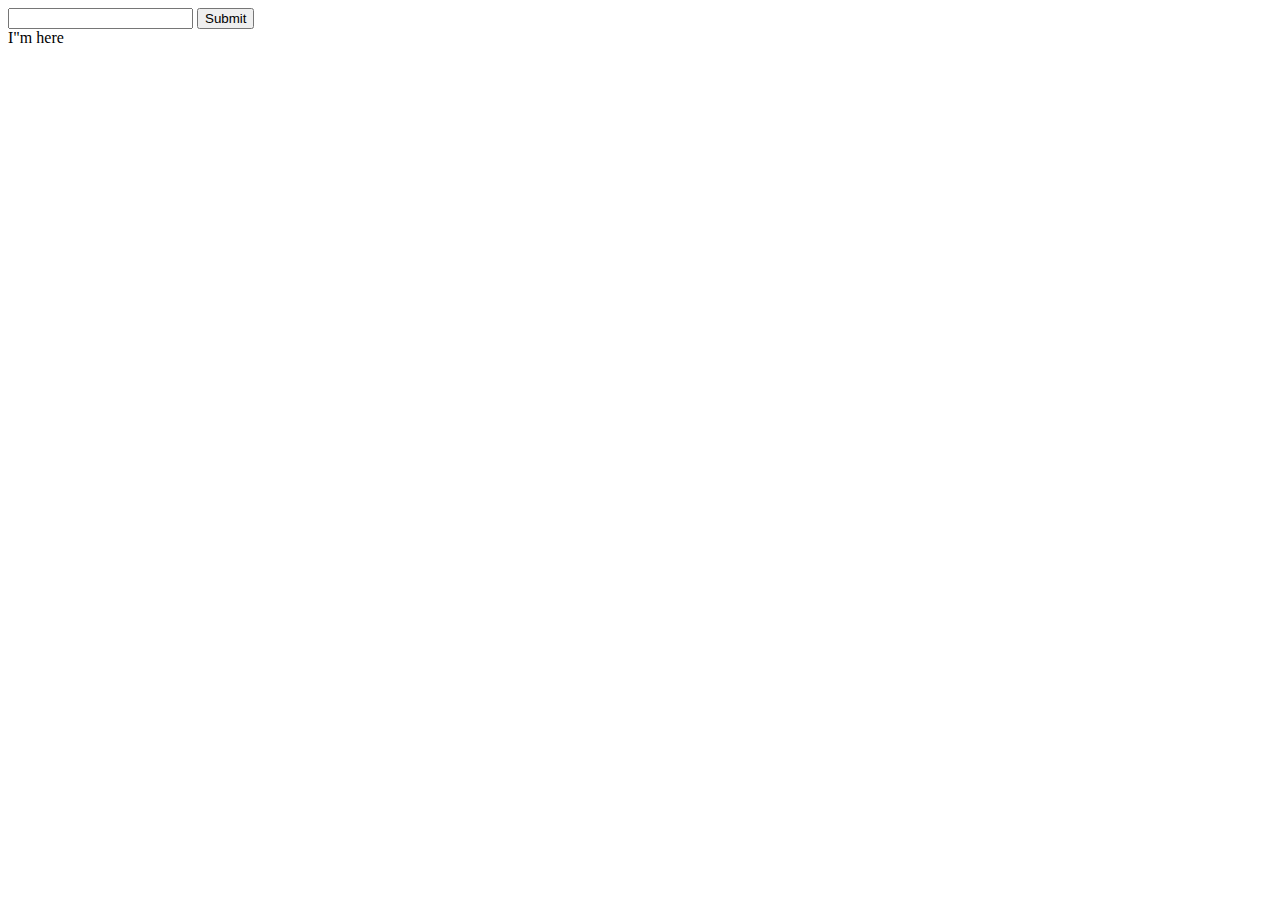
==== public/index.html @ be126966 "added input box to web form" ====
<!doctype html>
<html>
    <head>
        <meta charset="UTF-8">
        <title>Socket.io Basics</title>

    </head>
    <body>

        <form id='message-Form' action="">
            <input type="text" name="message"/>
            <input type="submit" />
        </form>

        I"m here
        <script src="/js/jquery-3.0.0.min.js"></script>
        <script src="/js/socket.io-1.3.7.js"></script>
        <script src="/js/app.js"></script>

    </body>
</html>
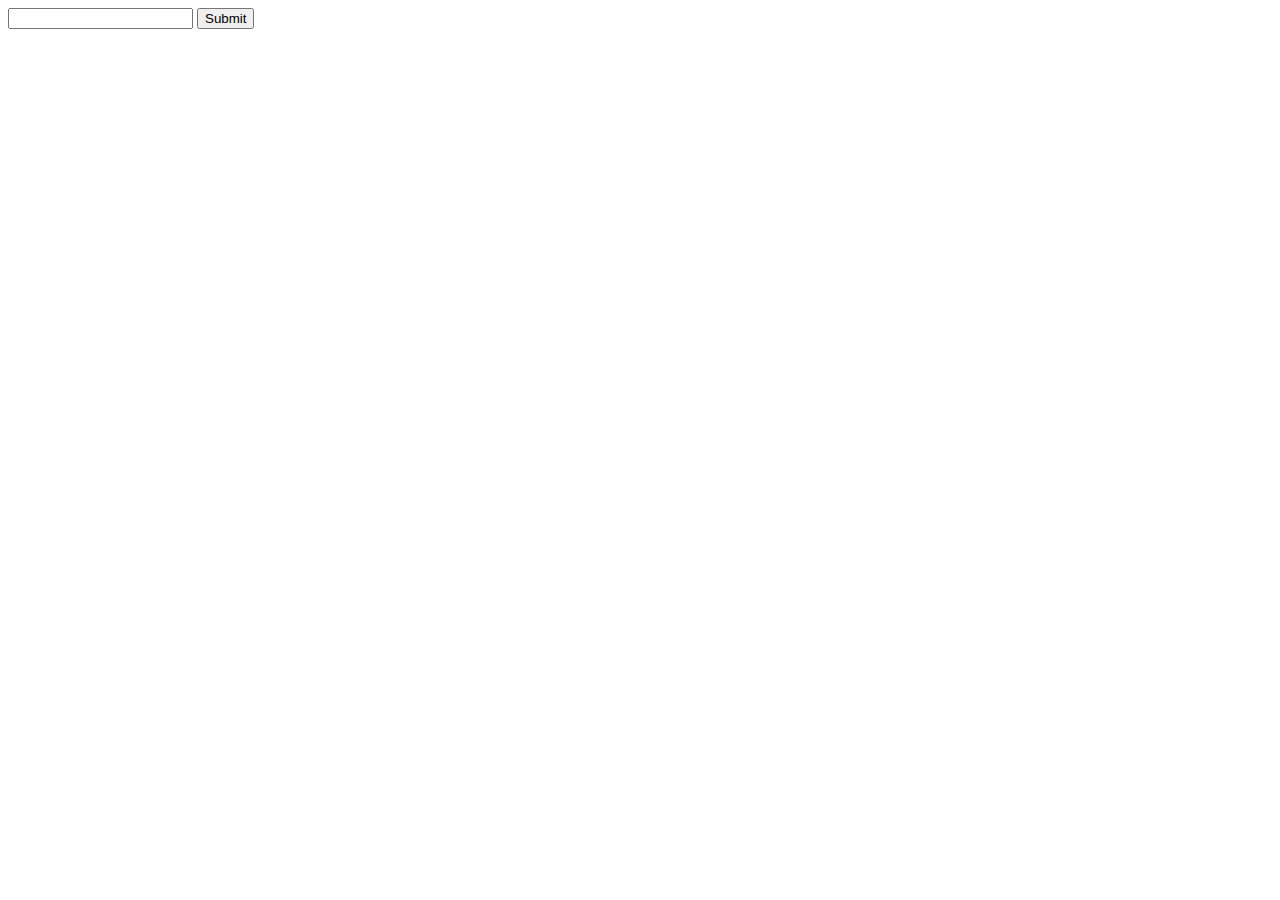
==== commit b759513f: "added display message div to UI page" ====
--- a/public/index.html
+++ b/public/index.html
@@ -12,7 +12,10 @@
             <input type="submit" />
         </form>
 
-        I"m here
+        <div class="messages">
+        <!--message will be added here-->
+        </div>
+
         <script src="/js/jquery-3.0.0.min.js"></script>
         <script src="/js/socket.io-1.3.7.js"></script>
         <script src="/js/app.js"></script>
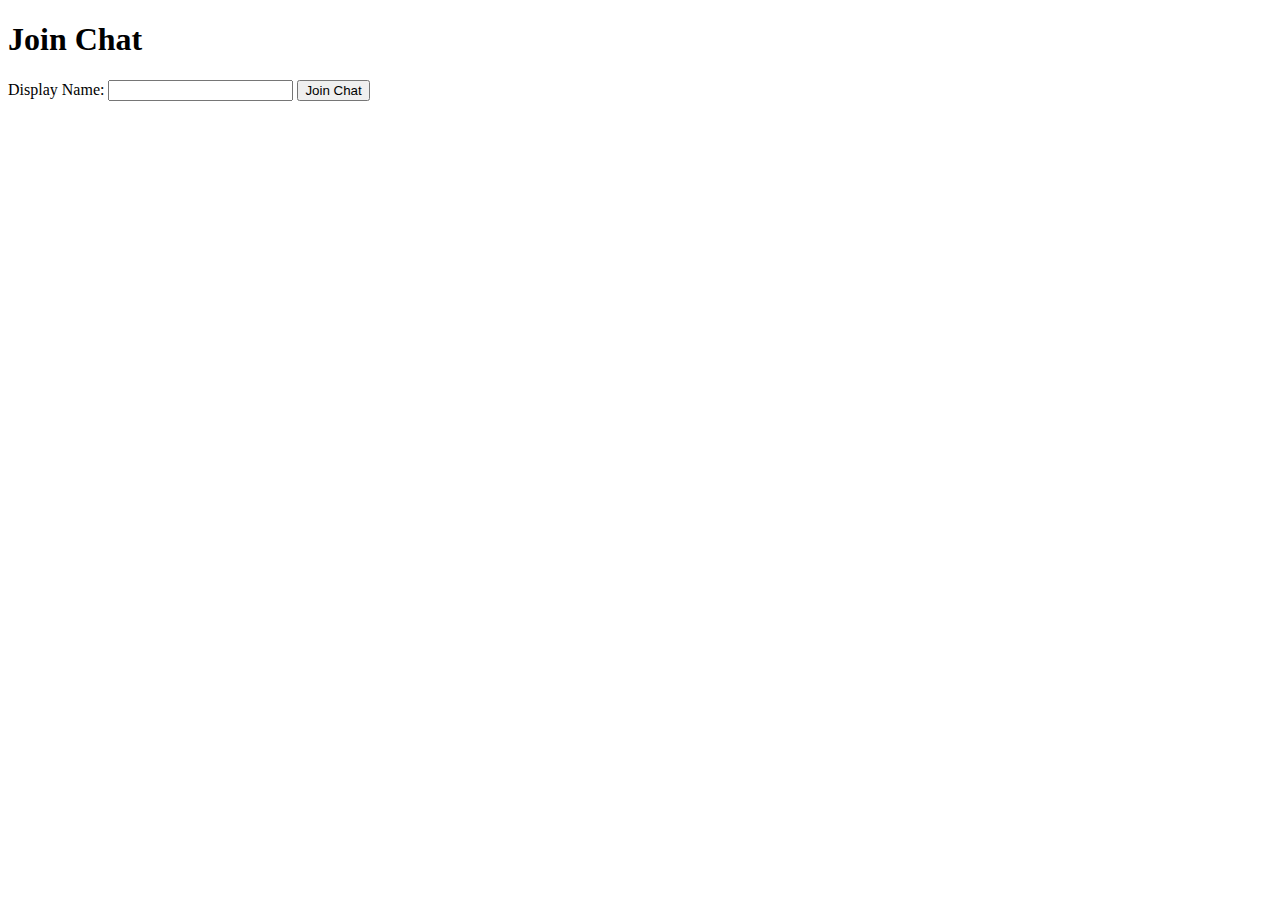
==== commit 0be87ef3: "add join chat screen" ====
--- a/public/index.html
+++ b/public/index.html
@@ -6,19 +6,15 @@
 
     </head>
     <body>
+        <h1>Join Chat</h1>
 
-        <form id='message-Form' action="">
-            <input type="text" name="message"/>
-            <input type="submit" />
+        <form action="/chat.html">
+
+            <label>Display Name:</label>
+            <input type="text" name="name"/>
+            <button>Join Chat</button>
         </form>
 
-        <div class="messages">
-        <!--message will be added here-->
-        </div>
-
-        <script src="/js/jquery-3.0.0.min.js"></script>
-        <script src="/js/socket.io-1.3.7.js"></script>
-        <script src="/js/app.js"></script>
 
     </body>
 </html>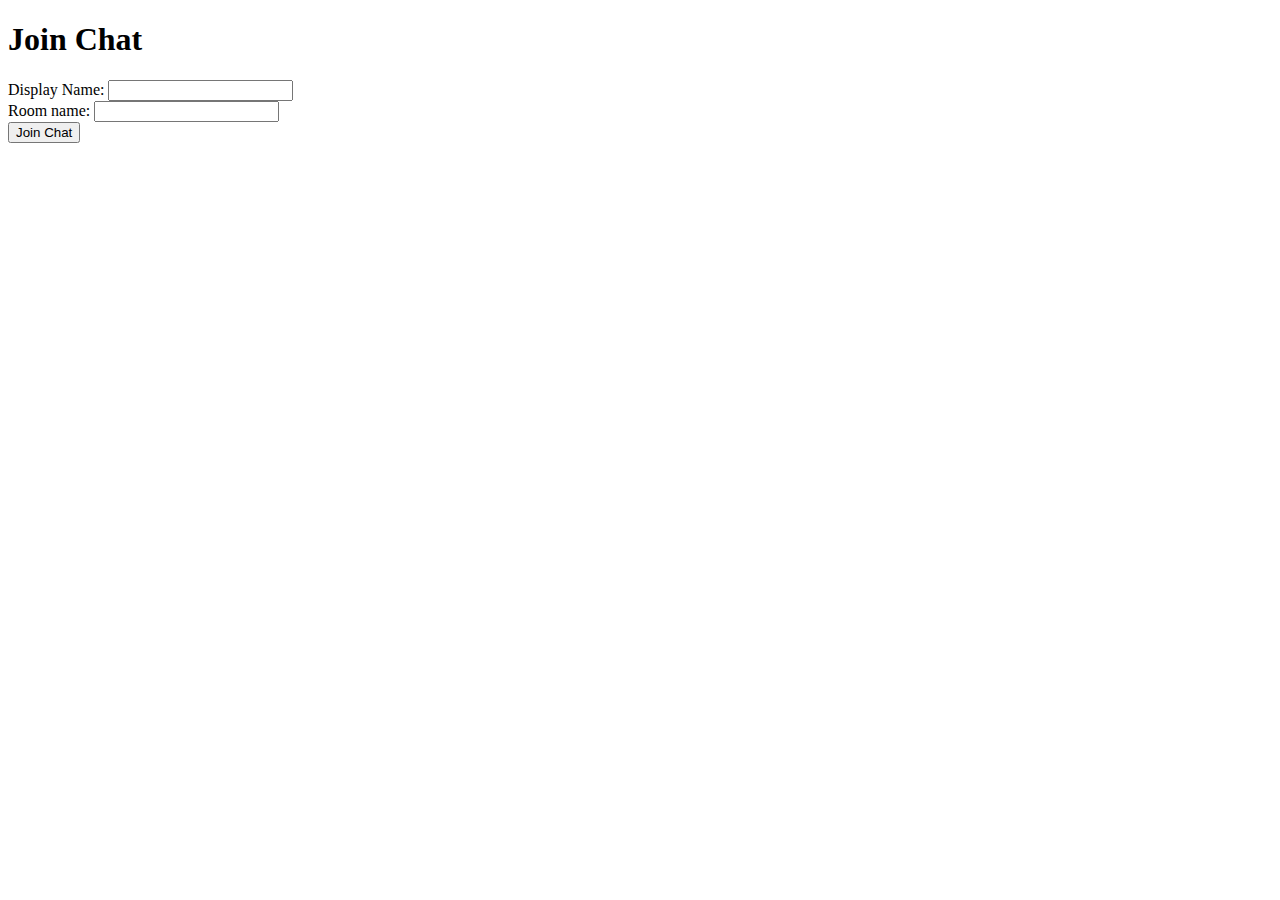
==== commit e4b706d6: "Add support for private chat rooms" ====
--- a/public/index.html
+++ b/public/index.html
@@ -9,9 +9,14 @@
         <h1>Join Chat</h1>
 
         <form action="/chat.html">
-
-            <label>Display Name:</label>
-            <input type="text" name="name"/>
+            <div>
+                <label>Display Name:</label>
+                <input type="text" name="name"/>
+            </div>
+            <div>
+                <label>Room name:</label>
+                <input type="text" name = "room"/>
+            </div>
             <button>Join Chat</button>
         </form>
 
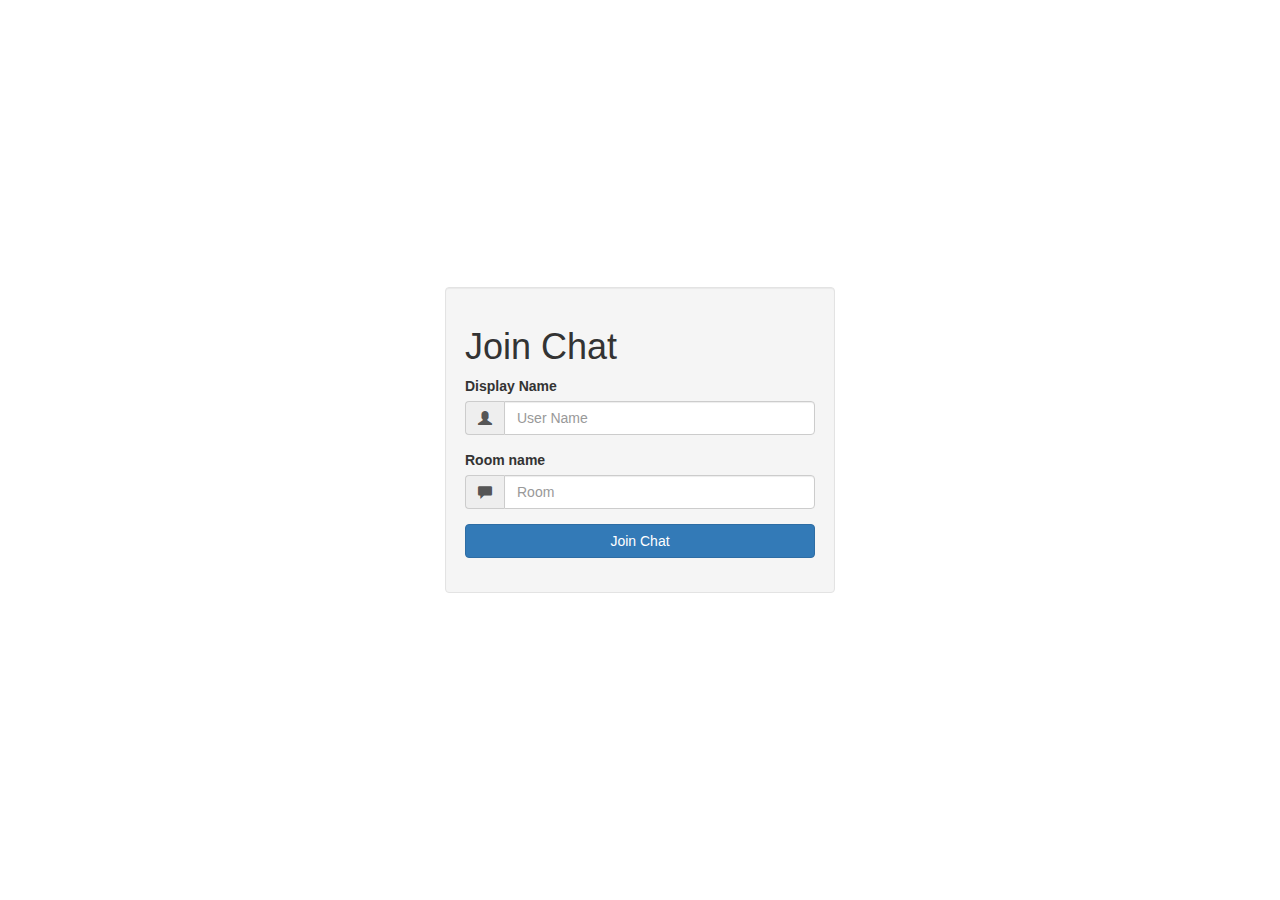
==== commit dd6e133c: "add bootstrapto join chat page" ====
--- a/public/index.html
+++ b/public/index.html
@@ -3,23 +3,40 @@
     <head>
         <meta charset="UTF-8">
         <title>Socket.io Basics</title>
-
+        <link rel="stylesheet" href="./css/bootstrap.min.css">
+        <link rel="stylesheet" href="./css/styles.css">
     </head>
     <body>
-        <h1>Join Chat</h1>
+        <div class="vertical-center">
+            <div class="container">
+                <div class="row">
+                    <div class="col-md-4 col-md-offset-4 well">
+                        <h1>Join Chat</h1>
+                        <form action="/chat.html">
+                            <div class="form-group">
+                                <label for="name">Display Name</label>
+                                <div class="input-group">
+                                    <span class="input-group-addon"><i class="glyphicon glyphicon-user"></i></span>
+                                    <input type="text" class= "form-control" id="name" name="name" placeholder="User Name"/>
+                                </div>
 
-        <form action="/chat.html">
-            <div>
-                <label>Display Name:</label>
-                <input type="text" name="name"/>
+                            </div>
+                            <div class="form-group">
+                                <label for="room">Room name</label>
+                                <div class="input-group">
+                                    <span class="input-group-addon"><i class="glyphicon glyphicon-comment"></i></span>
+                                    <input type="text" class= "form-control" id="room" name = "room" placeholder="Room"/>
+                                </div>
+
+                            </div>
+                            <div class="form-group">
+                                <button class="btn btn-primary btn-block">Join Chat</button>
+                            </div>
+
+                        </form>
+                    </div>
+                </div>
             </div>
-            <div>
-                <label>Room name:</label>
-                <input type="text" name = "room"/>
-            </div>
-            <button>Join Chat</button>
-        </form>
-
-
+        </div>
     </body>
 </html>--- a/public/css/styles.css
+++ b/public/css/styles.css
@@ -0,0 +1,6 @@
+.vertical-center{
+    min-height: 100vh;
+    margin: 0;
+    display: flex;
+    align-items: center
+}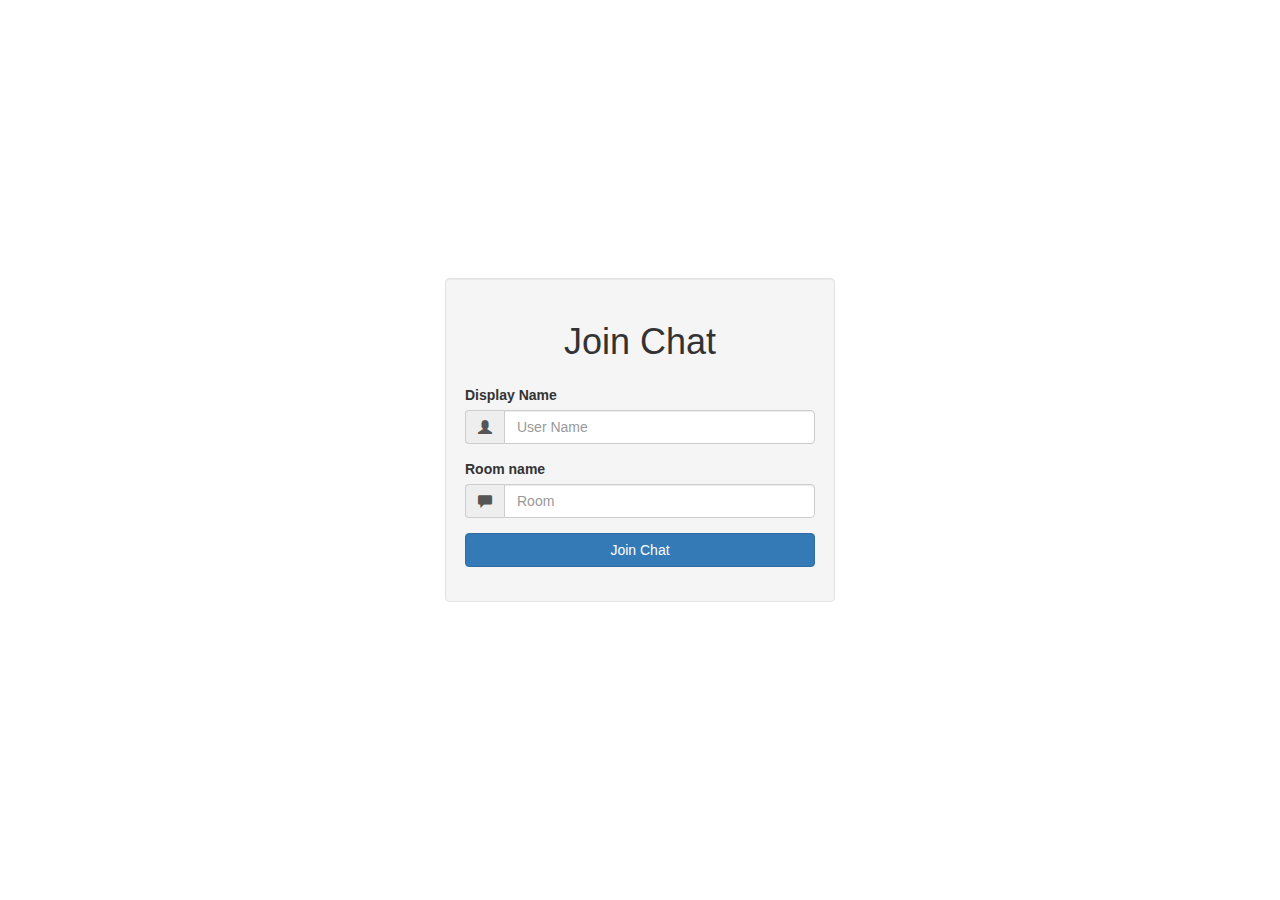
==== commit 08fe6950: "final custom styles" ====
--- a/public/index.html
+++ b/public/index.html
@@ -11,7 +11,7 @@
             <div class="container">
                 <div class="row">
                     <div class="col-md-4 col-md-offset-4 well">
-                        <h1>Join Chat</h1>
+                        <h1 class="text-center">Join Chat</h1>
                         <form action="/chat.html">
                             <div class="form-group">
                                 <label for="name">Display Name</label>
--- a/public/css/styles.css
+++ b/public/css/styles.css
@@ -3,4 +3,12 @@
     margin: 0;
     display: flex;
     align-items: center
+}
+
+h1{
+    margin:24px 0;
+}
+
+.messages p {
+    margin:6px 0;
 }